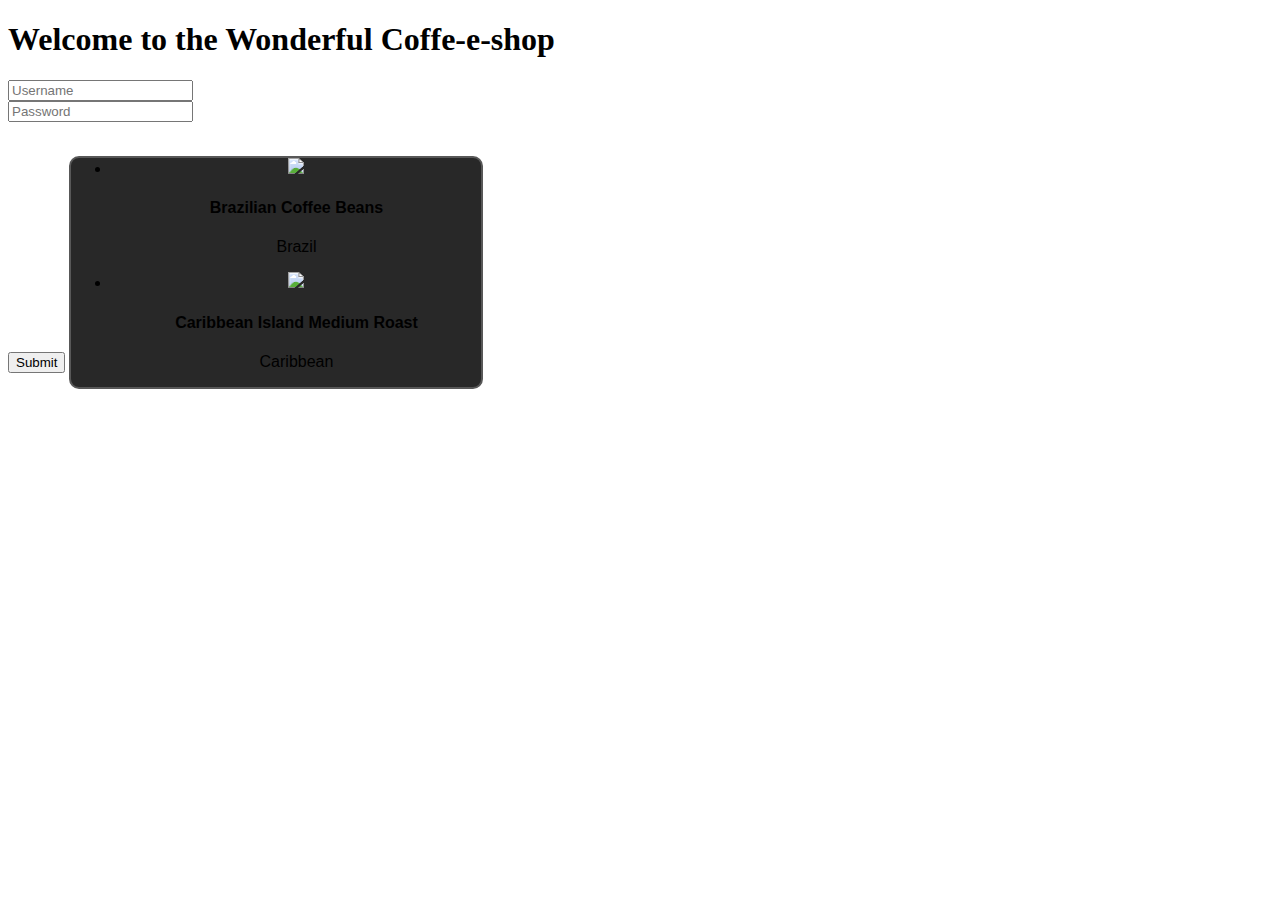
==== html/frontpage.html @ 81e853a1 "stylesheet updated" ====
<!DOCTYPE html>
<html lang="en">
<head>
    <meta charset="UTF-8">
    <meta name="viewport" content="width=device-width, initial-scale=1.0">
    <meta http-equiv="X-UA-Compatible" content="ie=edge">
    <title>The Wonderful Coffe-e-shop</title>
    <link rel="stylesheet" href="../styles/style.css">
</head>
<body>

<h1>Welcome to the Wonderful Coffe-e-shop</h1>
<input type="Email" placeholder="Username" id="Username"><br>
<input type="Password" placeholder="Password" id="Password">
<br>
<br>
<button onclick="alert('Hello');"> Submit </button>

<ul class="products">
    <li>
        <img src="https://sc02.alicdn.com/kf/HTB1ySQ8KVXXXXcrXVXXq6xXFXXXX/Brazilian-Coffee-Beans.jpg_350x350.jpg"
        <a href="#">
        <h4>Brazilian Coffee Beans</h4>
        <p>Brazil</p>
        </a>
    </li>
    <li>
        <img src="http://cdn.shopify.com/s/files/1/0821/7537/products/Caribbean_Island_Especial_Medium_Roast_Coffee_2_1024x1024.JPG?v=1489161478"
        <a href="#">
        <h4>Caribbean Island Medium Roast</h4>
        <p>Caribbean</p>
        </a>
    </li>
    
  </ul>

</body>
</html>
---- styles/style.css ----
.products {
    width: 370px; /* adjust the size of the catalog block */
    display: inline-block; /* this creates the catalog effect */
    text-align: center; /* align the image to center */
    background-color:#282828 ; /* background color of each */
    font-family: "Trebuchet MS", Helvetica, sans-serif; 
    border-radius: 10px; /* rounded borders effect */
    border: 2px solid #585858; /* border and color */
}
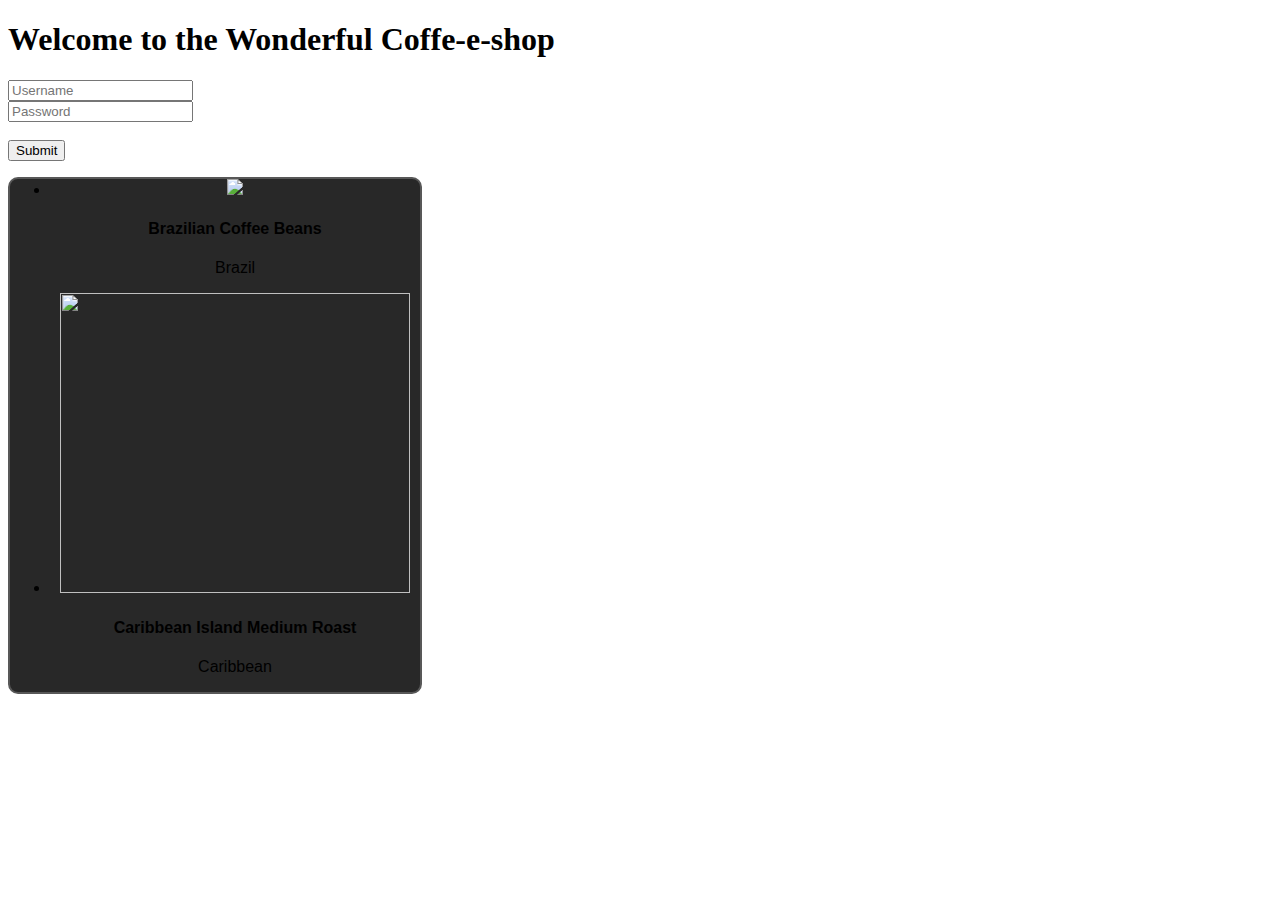
==== commit 173ffdf8: "shopping cart html and css begun" ====
--- a/html/frontpage.html
+++ b/html/frontpage.html
@@ -9,13 +9,15 @@
 </head>
 <body>
 
+<!--headline and login function-->
 <h1>Welcome to the Wonderful Coffe-e-shop</h1>
 <input type="Email" placeholder="Username" id="Username"><br>
 <input type="Password" placeholder="Password" id="Password">
 <br>
 <br>
-<button onclick="alert('Hello');"> Submit </button>
+<button onclick="alert('Hello');"> Submit </button><br>
 
+<!--the product catalogue/list of products-->
 <ul class="products">
     <li>
         <img src="https://sc02.alicdn.com/kf/HTB1ySQ8KVXXXXcrXVXXq6xXFXXXX/Brazilian-Coffee-Beans.jpg_350x350.jpg"
@@ -26,7 +28,7 @@
     </li>
     <li>
         <img src="http://cdn.shopify.com/s/files/1/0821/7537/products/Caribbean_Island_Especial_Medium_Roast_Coffee_2_1024x1024.JPG?v=1489161478"
-        <a href="#">
+        <a href="#" style="width: 350px;height: 300px;">
         <h4>Caribbean Island Medium Roast</h4>
         <p>Caribbean</p>
         </a>
